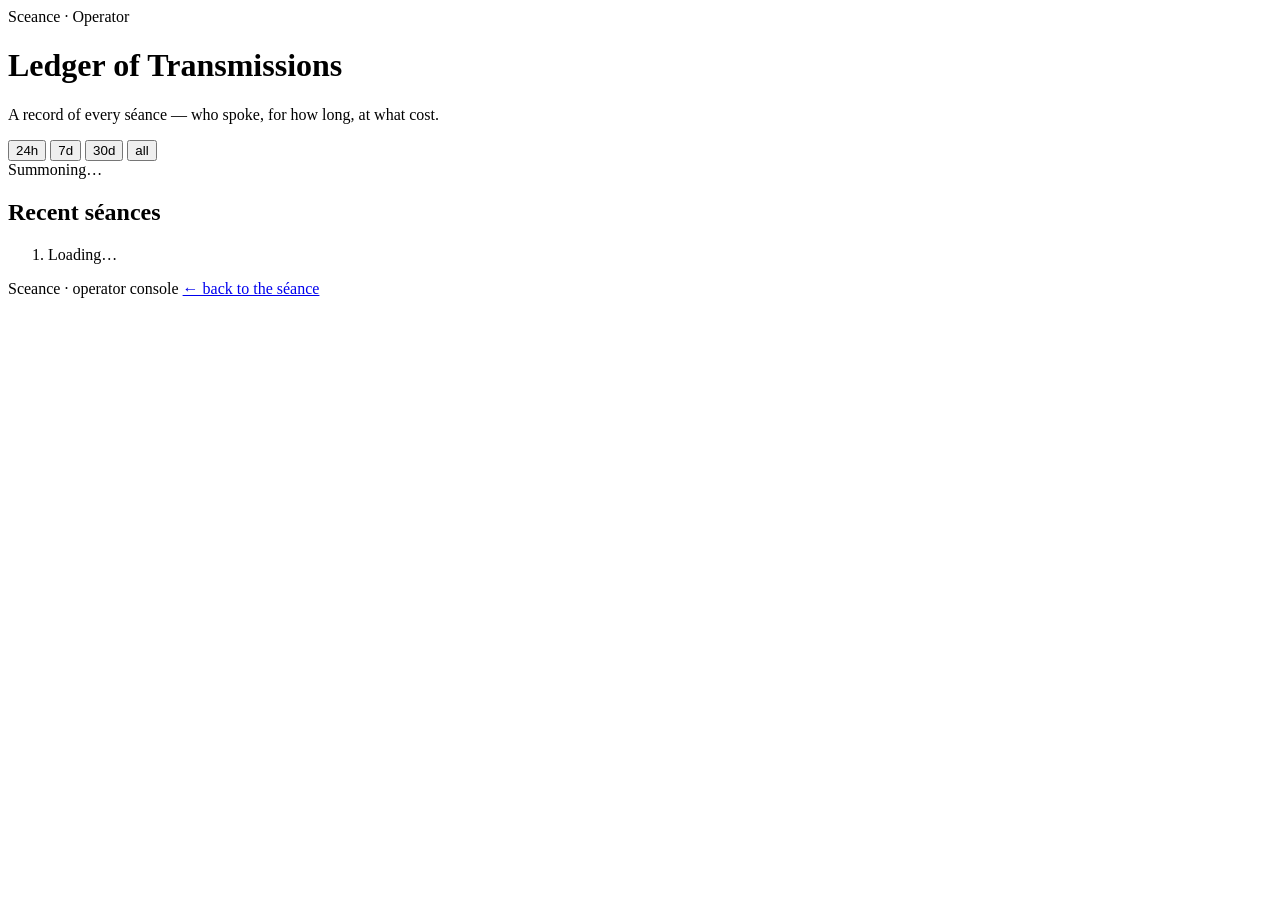
==== server/static/dashboard.html @ 285f947d "Operator dashboard + observability fixes Dashboard (new): - /dashboard page with aggregate KPIs acro" ====
<!doctype html>
<html lang="en">
<head>
  <meta charset="utf-8" />
  <meta name="viewport" content="width=device-width, initial-scale=1" />
  <title>Sceance · Ledger</title>
  <link rel="preconnect" href="https://fonts.googleapis.com" />
  <link rel="preconnect" href="https://fonts.gstatic.com" crossorigin />
  <link href="https://fonts.googleapis.com/css2?family=IBM+Plex+Sans:wght@300;400;500;600&family=JetBrains+Mono:wght@400;500&display=swap" rel="stylesheet" />
  <link rel="stylesheet" href="/dashboard.css" />
</head>
<body>
  <header class="masthead">
    <div class="masthead-left">
      <div class="eyebrow">Sceance · Operator</div>
      <h1 class="title">Ledger of Transmissions</h1>
      <p class="subtitle">A record of every séance — who spoke, for how long, at what cost.</p>
    </div>
    <nav class="period" id="period" role="tablist" aria-label="Period">
      <button data-days="1"  role="tab">24h</button>
      <button data-days="7"  role="tab" class="active">7d</button>
      <button data-days="30" role="tab">30d</button>
      <button data-days="365" role="tab">all</button>
    </nav>
  </header>

  <section class="aggregate" id="aggregate" aria-label="Aggregate metrics">
    <div class="agg-placeholder">Summoning…</div>
  </section>

  <section class="ttfb-row" id="ttfb" aria-label="Service latency"></section>

  <section class="sessions">
    <div class="sessions-head">
      <h2>Recent séances</h2>
      <div class="pager" id="pager"></div>
    </div>
    <ol class="session-list" id="sessions" aria-live="polite">
      <li class="loading">Loading…</li>
    </ol>
  </section>

  <footer class="footer">
    <span>Sceance · operator console</span>
    <a href="/">← back to the séance</a>
  </footer>

  <script src="/dashboard.js"></script>
</body>
</html>
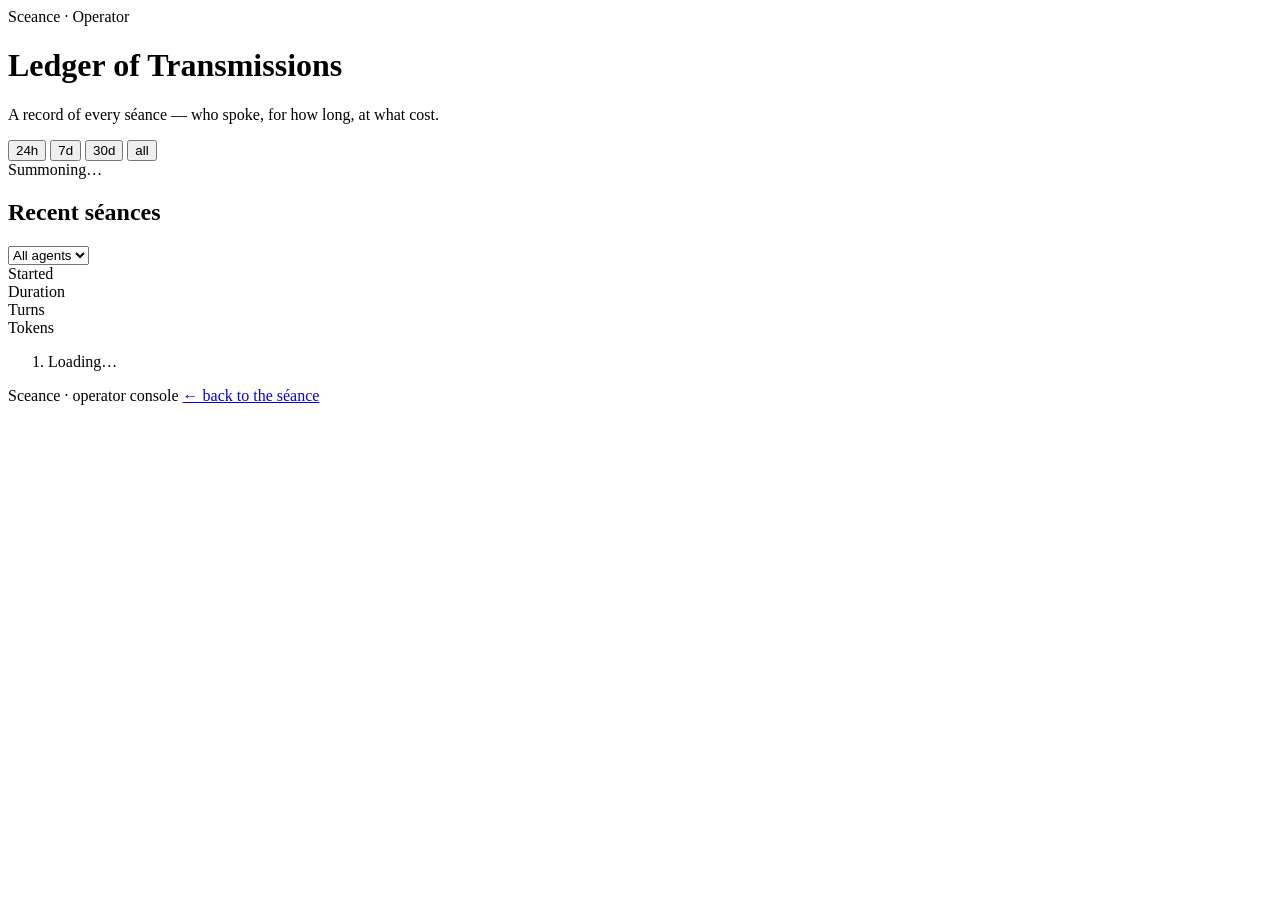
==== commit 400f4a15: "Add agent filter dropdown + column headers to dashboard sessions table The Recent séances list had n" ====
--- a/server/static/dashboard.html
+++ b/server/static/dashboard.html
@@ -35,6 +35,18 @@
       <h2>Recent séances</h2>
       <div class="pager" id="pager"></div>
     </div>
+    <div class="session-head-row" role="row">
+      <div class="sh-persona">
+        <select id="persona-filter" class="persona-filter" aria-label="Filter by agent">
+          <option value="">All agents</option>
+        </select>
+      </div>
+      <div class="sh-date">Started</div>
+      <div class="sh-dur">Duration</div>
+      <div class="sh-msgs">Turns</div>
+      <div class="sh-tok">Tokens</div>
+      <div class="sh-chev" aria-hidden="true"></div>
+    </div>
     <ol class="session-list" id="sessions" aria-live="polite">
       <li class="loading">Loading…</li>
     </ol>
@@ -45,6 +57,6 @@
     <a href="/">← back to the séance</a>
   </footer>
 
-  <script src="/dashboard.js"></script>
+  <script type="module" src="/dashboard.js"></script>
 </body>
 </html>
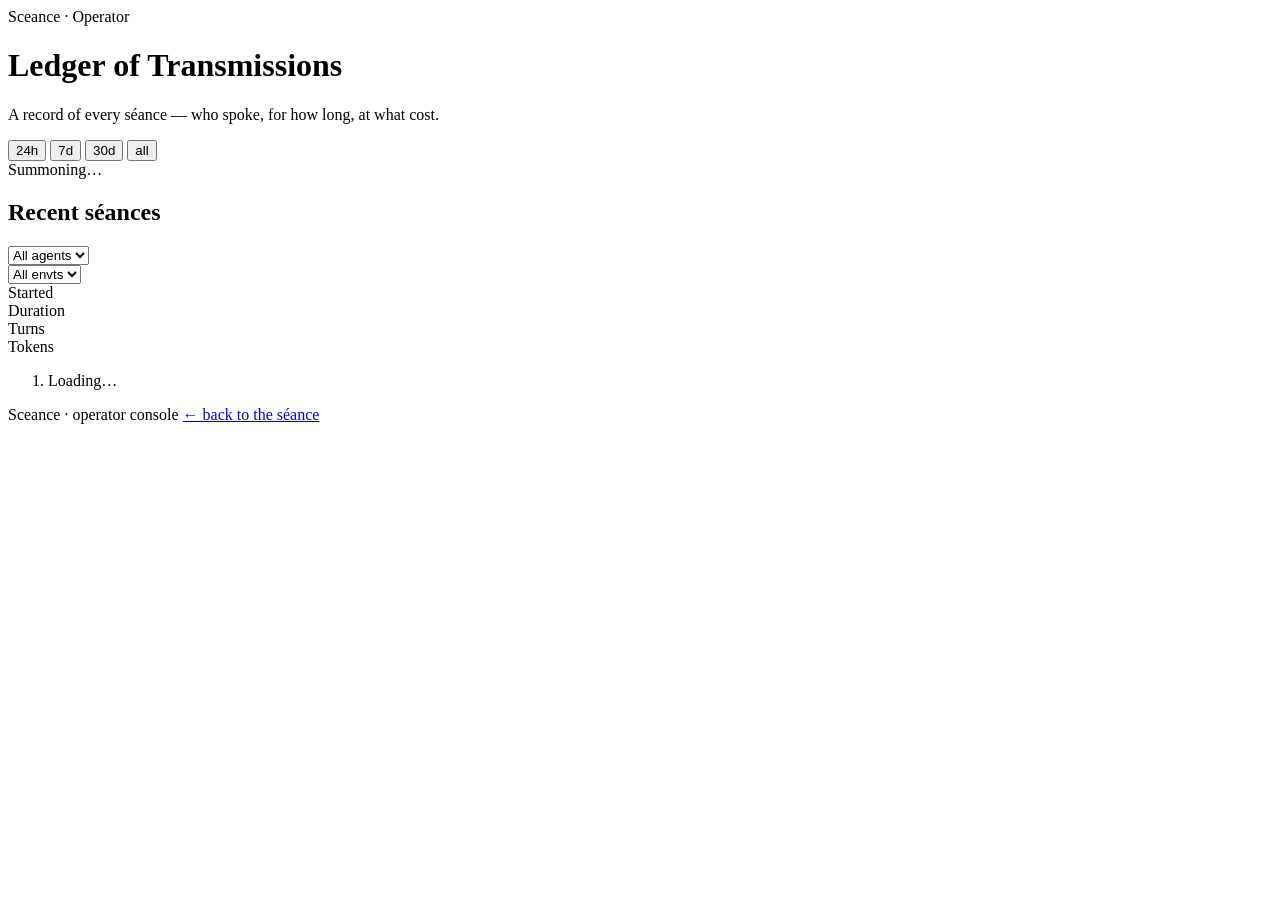
==== commit 261bff53: "Add environment column + filter to dashboard sessions table - /api/sessions: select s.environment, a" ====
--- a/server/static/dashboard.html
+++ b/server/static/dashboard.html
@@ -41,6 +41,11 @@
           <option value="">All agents</option>
         </select>
       </div>
+      <div class="sh-env">
+        <select id="env-filter" class="persona-filter" aria-label="Filter by environment">
+          <option value="">All envts</option>
+        </select>
+      </div>
       <div class="sh-date">Started</div>
       <div class="sh-dur">Duration</div>
       <div class="sh-msgs">Turns</div>
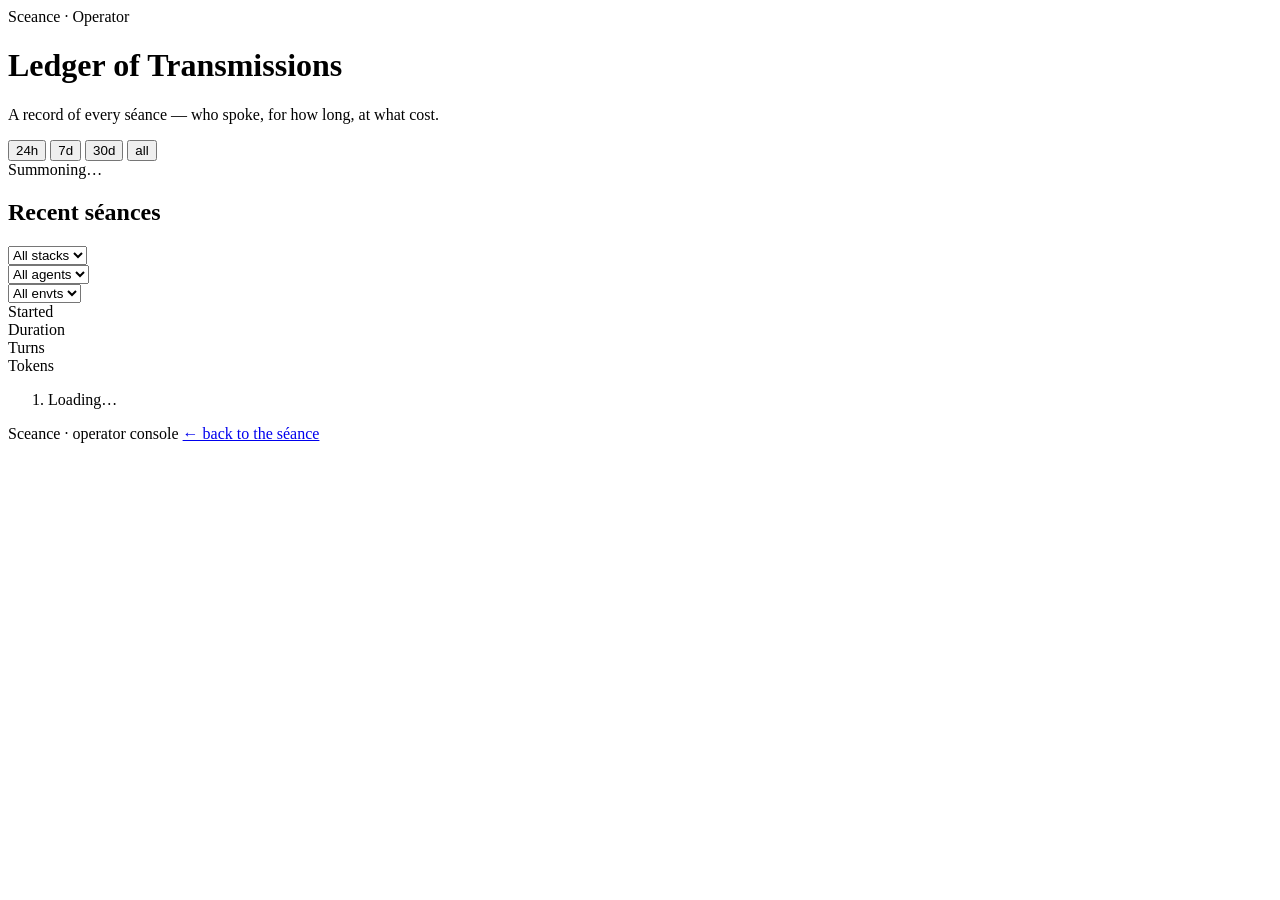
==== commit 20e7f85d: "Show which framework recorded each session The gradbot app writes into this same database and has no" ====
--- a/server/static/dashboard.html
+++ b/server/static/dashboard.html
@@ -28,11 +28,17 @@
     <div class="agg-placeholder">Summoning…</div>
   </section>
 
-  <section class="ttfb-row" id="ttfb" aria-label="Service latency"></section>
-
   <section class="sessions">
     <div class="sessions-head">
       <h2>Recent séances</h2>
+      <!--
+        The gradbot app writes into this same database, so both stacks' calls land
+        in this ledger. Sits outside the row grid below, which has a fixed set of
+        columns — no CSS surgery needed to add a filter.
+      -->
+      <select id="framework-filter" class="persona-filter" aria-label="Filter by framework">
+        <option value="">All stacks</option>
+      </select>
       <div class="pager" id="pager"></div>
     </div>
     <div class="session-head-row" role="row">
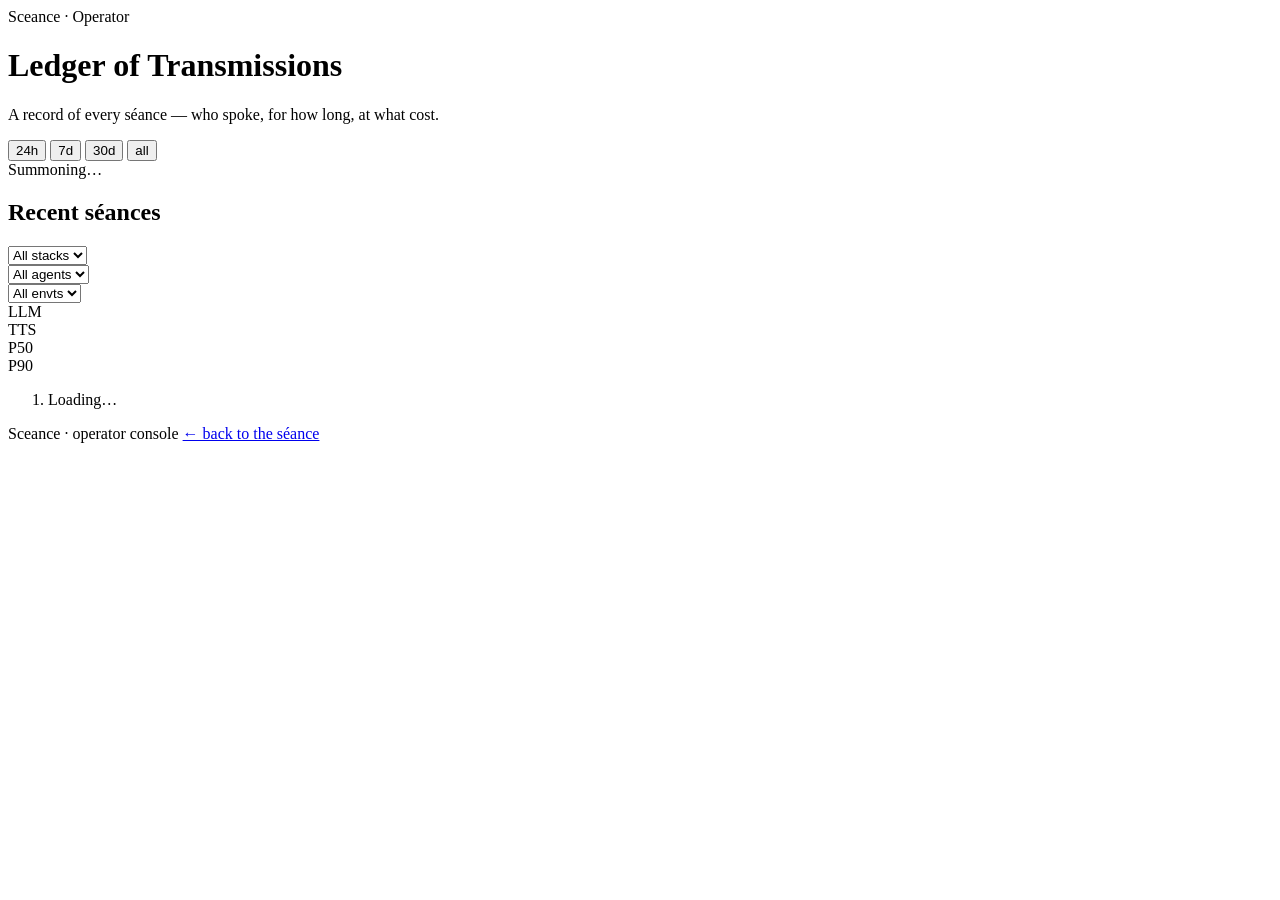
==== commit d5f8c6f3: "Ledger rows show latency, not bookkeeping Replaces Started/Duration/Turns/Tokens with LLM / TTS / P5" ====
--- a/server/static/dashboard.html
+++ b/server/static/dashboard.html
@@ -52,10 +52,10 @@
           <option value="">All envts</option>
         </select>
       </div>
-      <div class="sh-date">Started</div>
-      <div class="sh-dur">Duration</div>
-      <div class="sh-msgs">Turns</div>
-      <div class="sh-tok">Tokens</div>
+      <div class="sh-llm">LLM</div>
+      <div class="sh-tts">TTS</div>
+      <div class="sh-p50" title="Median silence between the caller finishing and the agent speaking">P50</div>
+      <div class="sh-p90" title="90th-percentile silence — the bad turns">P90</div>
       <div class="sh-chev" aria-hidden="true"></div>
     </div>
     <ol class="session-list" id="sessions" aria-live="polite">
